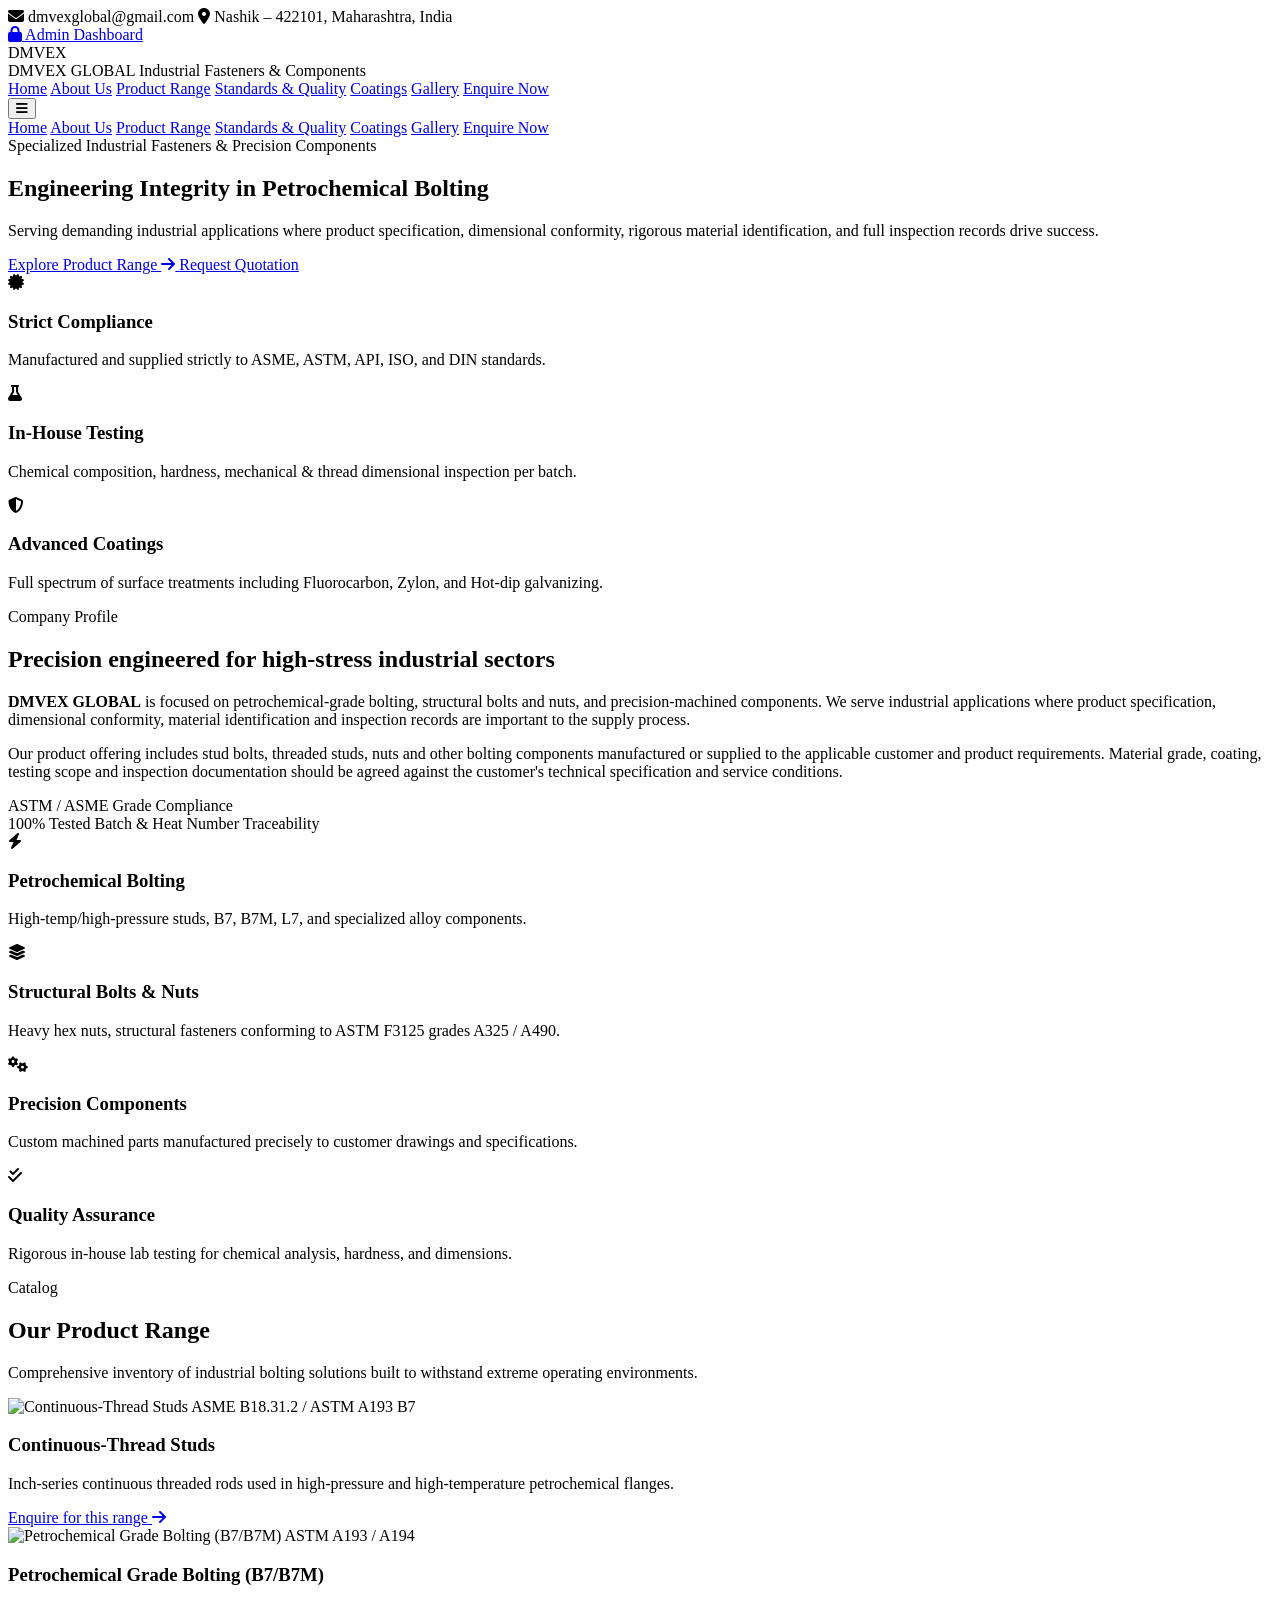
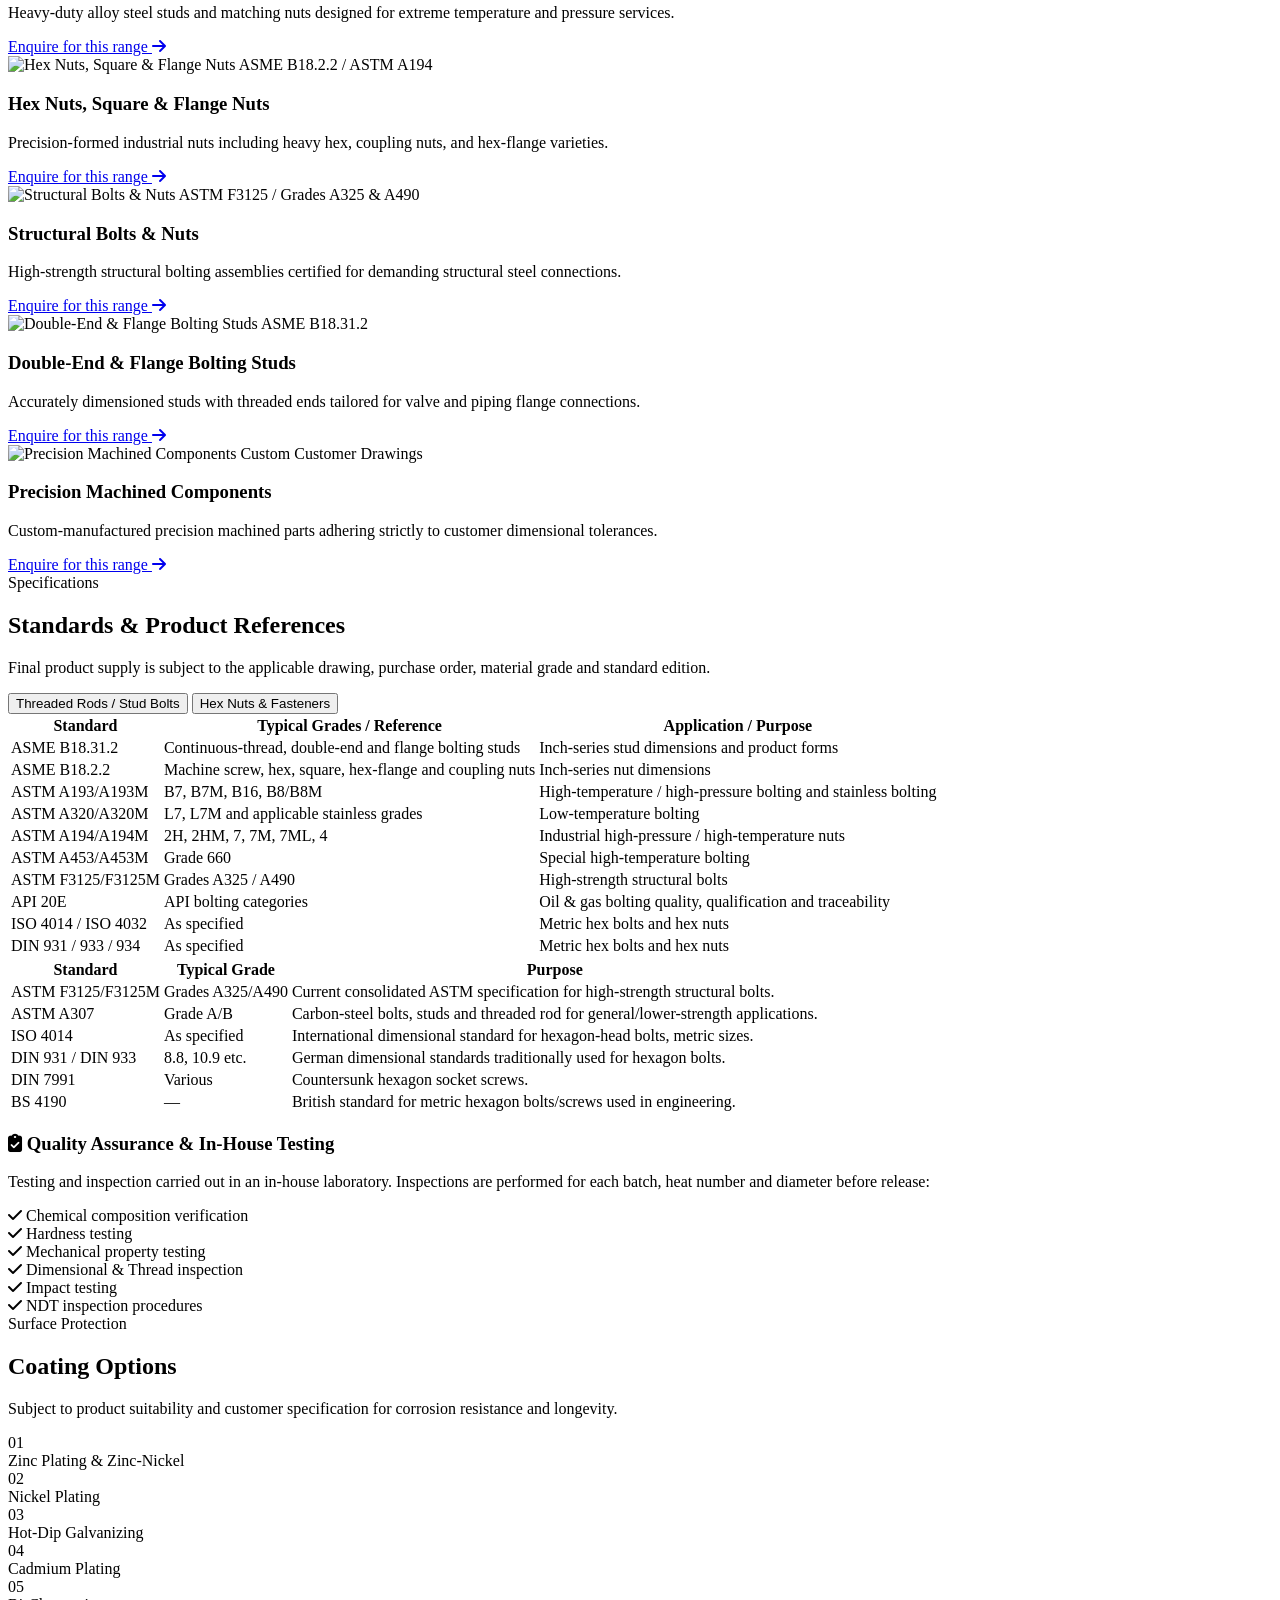
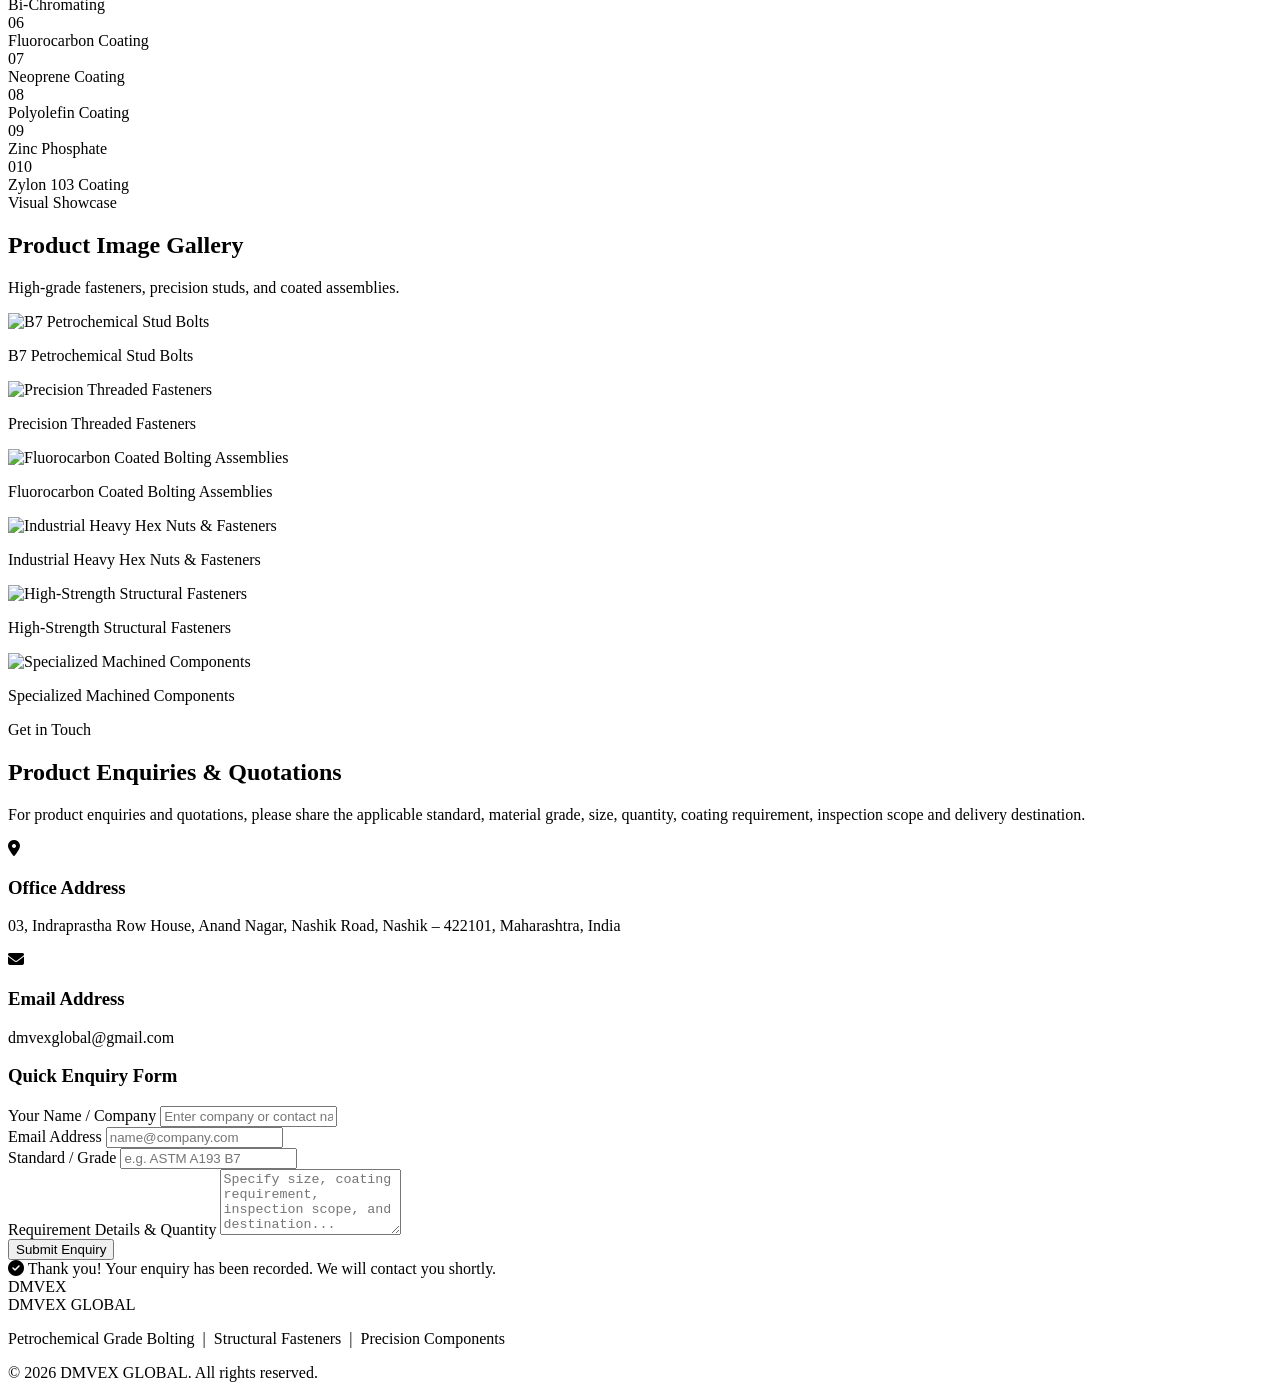
==== index.html @ e226d443 "New files added New files added" ====
<!DOCTYPE html>
<html lang="en" class="scroll-smooth">
<head>
    <meta charset="UTF-8">
    <meta name="viewport" content="width=device-width, initial-scale=1.0">
    <title>DMVEX GLOBAL | Specialized Industrial Fasteners & Precision Components</title>
    <!-- Tailwind CSS CDN for fast styling baseline -->
    <script src="https://cdn.tailwindcss.com"></script>
    <link rel="stylesheet" href="style.css">
    <!-- FontAwesome for icons -->
    <link rel="stylesheet" href="https://cdnjs.cloudflare.com/ajax/libs/font-awesome/6.4.0/css/all.min.css">
</head>
<body class="bg-slate-950 text-slate-100 font-sans antialiased selection:bg-blue-600 selection:text-white">

    <!-- Top Bar -->
    <div class="bg-slate-900 border-b border-slate-800 text-xs py-2 px-4 text-slate-400">
        <div class="max-w-7xl mx-auto flex flex-col sm:flex-row justify-between items-center gap-2">
            <div class="flex items-center gap-4">
                <span><i class="fas fa-envelope text-blue-500 mr-1.5"></i> dmvexglobal@gmail.com</span>
                <span><i class="fas fa-map-marker-alt text-blue-500 mr-1.5"></i> Nashik – 422101, Maharashtra, India</span>
            </div>
            <div class="flex items-center gap-3">
                <a href="admin.html" class="text-blue-400 hover:text-blue-300 transition-colors font-medium"><i class="fas fa-lock mr-1"></i> Admin Dashboard</a>
            </div>
        </div>
    </div>

    <!-- Navigation -->
    <header class="sticky top-0 z-50 bg-slate-900/90 backdrop-blur-md border-b border-slate-800">
        <div class="max-w-7xl mx-auto px-4 sm:px-6 lg:px-8 h-20 flex items-center justify-between">
            <div class="flex items-center gap-3">
                <div class="bg-blue-600 text-white font-black text-xl px-3 py-2 rounded tracking-wider shadow-lg shadow-blue-600/30">DMVEX</div>
                <div>
                    <span class="block font-bold text-lg tracking-wide text-white">DMVEX GLOBAL</span>
                    <span class="block text-[10px] text-blue-400 tracking-widest uppercase font-semibold">Industrial Fasteners & Components</span>
                </div>
            </div>
            <nav class="hidden md:flex items-center gap-8 font-medium text-sm text-slate-300">
                <a href="#home" class="hover:text-blue-400 transition-colors">Home</a>
                <a href="#about" class="hover:text-blue-400 transition-colors">About Us</a>
                <a href="#products" class="hover:text-blue-400 transition-colors">Product Range</a>
                <a href="#standards" class="hover:text-blue-400 transition-colors">Standards & Quality</a>
                <a href="#coatings" class="hover:text-blue-400 transition-colors">Coatings</a>
                <a href="#gallery" class="hover:text-blue-400 transition-colors">Gallery</a>
                <a href="#contact" class="bg-blue-600 hover:bg-blue-500 text-white px-4 py-2 rounded-lg transition-all shadow-md shadow-blue-600/20">Enquire Now</a>
            </nav>
            <button id="mobile-menu-btn" class="md:hidden text-slate-300 hover:text-white focus:outline-none">
                <i class="fas fa-bars text-2xl"></i>
            </button>
        </div>
        <!-- Mobile Nav Menu -->
        <div id="mobile-menu" class="hidden md:hidden bg-slate-900 border-b border-slate-800 px-4 pt-2 pb-4 space-y-2">
            <a href="#home" class="block py-2 text-slate-300 hover:text-blue-400">Home</a>
            <a href="#about" class="block py-2 text-slate-300 hover:text-blue-400">About Us</a>
            <a href="#products" class="block py-2 text-slate-300 hover:text-blue-400">Product Range</a>
            <a href="#standards" class="block py-2 text-slate-300 hover:text-blue-400">Standards & Quality</a>
            <a href="#coatings" class="block py-2 text-slate-300 hover:text-blue-400">Coatings</a>
            <a href="#gallery" class="block py-2 text-slate-300 hover:text-blue-400">Gallery</a>
            <a href="#contact" class="block py-2 text-blue-400 font-medium">Enquire Now</a>
        </div>
    </header>

    <!-- Hero Section -->
    <section id="home" class="relative min-h-[85vh] flex items-center justify-center bg-gradient-to-br from-slate-950 via-slate-900 to-blue-950 px-4 overflow-hidden">
        <div class="absolute inset-0 opacity-10 bg-[radial-gradient(#3b82f6_1px,transparent_1px)] [background-size:16px_16px] pointer-events-none"></div>
        <div class="max-w-5xl mx-auto text-center relative z-10 py-20 fade-in-up">
            <span class="inline-block bg-blue-600/10 border border-blue-500/30 text-blue-400 text-xs font-semibold px-3 py-1 rounded-full uppercase tracking-widest mb-6">
                Specialized Industrial Fasteners & Precision Components
            </span>
            <h1 class="text-4xl sm:text-6xl font-extrabold tracking-tight text-white mb-6 leading-tight">
                Engineering Integrity in <span class="text-transparent bg-clip-text bg-gradient-to-r from-blue-400 to-indigo-400">Petrochemical Bolting</span>
            </h1>
            <p class="text-lg sm:text-xl text-slate-300 max-w-3xl mx-auto mb-10 leading-relaxed">
                Serving demanding industrial applications where product specification, dimensional conformity, rigorous material identification, and full inspection records drive success.
            </p>
            <div class="flex flex-wrap justify-center gap-4">
                <a href="#products" class="bg-blue-600 hover:bg-blue-500 text-white font-medium px-8 py-3.5 rounded-xl transition-all shadow-lg shadow-blue-600/30 flex items-center gap-2">
                    Explore Product Range <i class="fas fa-arrow-right text-xs"></i>
                </a>
                <a href="#contact" class="bg-slate-900 hover:bg-slate-800 border border-slate-700 text-slate-200 font-medium px-8 py-3.5 rounded-xl transition-all">
                    Request Quotation
                </a>
            </div>
            
            <!-- Quick feature badges -->
            <div class="grid grid-cols-1 sm:grid-cols-3 gap-6 mt-16 max-w-4xl mx-auto text-left">
                <div class="bg-slate-900/60 border border-slate-800 p-5 rounded-xl backdrop-blur">
                    <div class="text-blue-400 text-xl mb-2"><i class="fas fa-certificate"></i></div>
                    <h3 class="font-semibold text-white mb-1">Strict Compliance</h3>
                    <p class="text-xs text-slate-400">Manufactured and supplied strictly to ASME, ASTM, API, ISO, and DIN standards.</p>
                </div>
                <div class="bg-slate-900/60 border border-slate-800 p-5 rounded-xl backdrop-blur">
                    <div class="text-blue-400 text-xl mb-2"><i class="fas fa-flask"></i></div>
                    <h3 class="font-semibold text-white mb-1">In-House Testing</h3>
                    <p class="text-xs text-slate-400">Chemical composition, hardness, mechanical & thread dimensional inspection per batch.</p>
                </div>
                <div class="bg-slate-900/60 border border-slate-800 p-5 rounded-xl backdrop-blur">
                    <div class="text-blue-400 text-xl mb-2"><i class="fas fa-shield-alt"></i></div>
                    <h3 class="font-semibold text-white mb-1">Advanced Coatings</h3>
                    <p class="text-xs text-slate-400">Full spectrum of surface treatments including Fluorocarbon, Zylon, and Hot-dip galvanizing.</p>
                </div>
            </div>
        </div>
    </section>

    <!-- About Section -->
    <section id="about" class="py-24 bg-slate-900/50 border-t border-slate-800">
        <div class="max-w-7xl mx-auto px-4 sm:px-6 lg:px-8">
            <div class="grid grid-cols-1 lg:grid-cols-2 gap-12 items-center">
                <div>
                    <span class="text-blue-400 font-semibold text-sm uppercase tracking-wider">Company Profile</span>
                    <h2 class="text-3xl sm:text-4xl font-bold text-white mt-2 mb-6">Precision engineered for high-stress industrial sectors</h2>
                    <p class="text-slate-300 leading-relaxed mb-6">
                        <strong>DMVEX GLOBAL</strong> is focused on petrochemical-grade bolting, structural bolts and nuts, and precision-machined components. We serve industrial applications where product specification, dimensional conformity, material identification and inspection records are important to the supply process.
                    </p>
                    <p class="text-slate-300 leading-relaxed mb-8">
                        Our product offering includes stud bolts, threaded studs, nuts and other bolting components manufactured or supplied to the applicable customer and product requirements. Material grade, coating, testing scope and inspection documentation should be agreed against the customer's technical specification and service conditions.
                    </p>
                    <div class="grid grid-cols-2 gap-4">
                        <div class="border-l-2 border-blue-500 pl-4">
                            <span class="block font-bold text-2xl text-white">ASTM / ASME</span>
                            <span class="text-xs text-slate-400">Grade Compliance</span>
                        </div>
                        <div class="border-l-2 border-blue-500 pl-4">
                            <span class="block font-bold text-2xl text-white">100% Tested</span>
                            <span class="text-xs text-slate-400">Batch & Heat Number Traceability</span>
                        </div>
                    </div>
                </div>
                <div class="grid grid-cols-1 sm:grid-cols-2 gap-4">
                    <div class="bg-slate-900 border border-slate-800 p-6 rounded-xl flex flex-col justify-between">
                        <i class="fas fa-bolt text-blue-500 text-3xl mb-4"></i>
                        <h3 class="font-bold text-white mb-2">Petrochemical Bolting</h3>
                        <p class="text-xs text-slate-400">High-temp/high-pressure studs, B7, B7M, L7, and specialized alloy components.</p>
                    </div>
                    <div class="bg-slate-900 border border-slate-800 p-6 rounded-xl flex flex-col justify-between mt-0 sm:mt-6">
                        <i class="fas fa-layer-group text-blue-500 text-3xl mb-4"></i>
                        <h3 class="font-bold text-white mb-2">Structural Bolts & Nuts</h3>
                        <p class="text-xs text-slate-400">Heavy hex nuts, structural fasteners conforming to ASTM F3125 grades A325 / A490.</p>
                    </div>
                    <div class="bg-slate-900 border border-slate-800 p-6 rounded-xl flex flex-col justify-between">
                        <i class="fas fa-cogs text-blue-500 text-3xl mb-4"></i>
                        <h3 class="font-bold text-white mb-2">Precision Components</h3>
                        <p class="text-xs text-slate-400">Custom machined parts manufactured precisely to customer drawings and specifications.</p>
                    </div>
                    <div class="bg-slate-900 border border-slate-800 p-6 rounded-xl flex flex-col justify-between sm:mt-6">
                        <i class="fas fa-check-double text-blue-500 text-3xl mb-4"></i>
                        <h3 class="font-bold text-white mb-2">Quality Assurance</h3>
                        <p class="text-xs text-slate-400">Rigorous in-house lab testing for chemical analysis, hardness, and dimensions.</p>
                    </div>
                </div>
            </div>
        </div>
    </section>

    <!-- Product Range Section -->
    <section id="products" class="py-24 border-t border-slate-800">
        <div class="max-w-7xl mx-auto px-4 sm:px-6 lg:px-8">
            <div class="text-center max-w-3xl mx-auto mb-16">
                <span class="text-blue-400 font-semibold text-sm uppercase tracking-wider">Catalog</span>
                <h2 class="text-3xl sm:text-4xl font-bold text-white mt-2 mb-4">Our Product Range</h2>
                <p class="text-slate-400">Comprehensive inventory of industrial bolting solutions built to withstand extreme operating environments.</p>
            </div>

            <!-- Dynamic Product Container populated from app.js / localStorage -->
            <div id="product-grid" class="grid grid-cols-1 md:grid-cols-2 lg:grid-cols-3 gap-8">
                <!-- Populated dynamically -->
            </div>
        </div>
    </section>

    <!-- Standards & Product References Section -->
    <section id="standards" class="py-24 bg-slate-900/50 border-t border-slate-800">
        <div class="max-w-7xl mx-auto px-4 sm:px-6 lg:px-8">
            <div class="text-center max-w-3xl mx-auto mb-16">
                <span class="text-blue-400 font-semibold text-sm uppercase tracking-wider">Specifications</span>
                <h2 class="text-3xl sm:text-4xl font-bold text-white mt-2 mb-4">Standards & Product References</h2>
                <p class="text-slate-400">Final product supply is subject to the applicable drawing, purchase order, material grade and standard edition.</p>
            </div>

            <!-- Tabs for Standard Tables -->
            <div class="flex justify-center gap-4 mb-8">
                <button onclick="switchTab('tab-threaded')" id="btn-tab-threaded" class="px-5 py-2.5 rounded-lg text-sm font-semibold transition-all bg-blue-600 text-white shadow-md shadow-blue-600/30">Threaded Rods / Stud Bolts</button>
                <button onclick="switchTab('tab-nuts')" id="btn-tab-nuts" class="px-5 py-2.5 rounded-lg text-sm font-semibold transition-all bg-slate-800 text-slate-300 hover:bg-slate-700">Hex Nuts & Fasteners</button>
            </div>

            <!-- Table 1: Threaded Rods -->
            <div id="tab-threaded" class="standard-tab overflow-x-auto bg-slate-900 border border-slate-800 rounded-2xl shadow-xl">
                <table class="w-full text-left border-collapse">
                    <thead>
                        <tr class="bg-slate-800/80 text-slate-200 text-xs uppercase tracking-wider">
                            <th class="p-4 border-b border-slate-700">Standard</th>
                            <th class="p-4 border-b border-slate-700">Typical Grades / Reference</th>
                            <th class="p-4 border-b border-slate-700">Application / Purpose</th>
                        </tr>
                    </thead>
                    <tbody class="divide-y divide-slate-800 text-sm text-slate-300">
                        <tr class="hover:bg-slate-800/40 transition-colors"><td class="p-4 font-semibold text-white">ASME B18.31.2</td><td class="p-4">Continuous-thread, double-end and flange bolting studs</td><td class="p-4 text-slate-400">Inch-series stud dimensions and product forms</td></tr>
                        <tr class="hover:bg-slate-800/40 transition-colors"><td class="p-4 font-semibold text-white">ASME B18.2.2</td><td class="p-4">Machine screw, hex, square, hex-flange and coupling nuts</td><td class="p-4 text-slate-400">Inch-series nut dimensions</td></tr>
                        <tr class="hover:bg-slate-800/40 transition-colors"><td class="p-4 font-semibold text-white">ASTM A193/A193M</td><td class="p-4 text-blue-400 font-medium">B7, B7M, B16, B8/B8M</td><td class="p-4 text-slate-400">High-temperature / high-pressure bolting and stainless bolting</td></tr>
                        <tr class="hover:bg-slate-800/40 transition-colors"><td class="p-4 font-semibold text-white">ASTM A320/A320M</td><td class="p-4 text-blue-400 font-medium">L7, L7M and applicable stainless grades</td><td class="p-4 text-slate-400">Low-temperature bolting</td></tr>
                        <tr class="hover:bg-slate-800/40 transition-colors"><td class="p-4 font-semibold text-white">ASTM A194/A194M</td><td class="p-4 text-blue-400 font-medium">2H, 2HM, 7, 7M, 7ML, 4</td><td class="p-4 text-slate-400">Industrial high-pressure / high-temperature nuts</td></tr>
                        <tr class="hover:bg-slate-800/40 transition-colors"><td class="p-4 font-semibold text-white">ASTM A453/A453M</td><td class="p-4 text-blue-400 font-medium">Grade 660</td><td class="p-4 text-slate-400">Special high-temperature bolting</td></tr>
                        <tr class="hover:bg-slate-800/40 transition-colors"><td class="p-4 font-semibold text-white">ASTM F3125/F3125M</td><td class="p-4 text-blue-400 font-medium">Grades A325 / A490</td><td class="p-4 text-slate-400">High-strength structural bolts</td></tr>
                        <tr class="hover:bg-slate-800/40 transition-colors"><td class="p-4 font-semibold text-white">API 20E</td><td class="p-4">API bolting categories</td><td class="p-4 text-slate-400">Oil & gas bolting quality, qualification and traceability</td></tr>
                        <tr class="hover:bg-slate-800/40 transition-colors"><td class="p-4 font-semibold text-white">ISO 4014 / ISO 4032</td><td class="p-4">As specified</td><td class="p-4 text-slate-400">Metric hex bolts and hex nuts</td></tr>
                        <tr class="hover:bg-slate-800/40 transition-colors"><td class="p-4 font-semibold text-white">DIN 931 / 933 / 934</td><td class="p-4">As specified</td><td class="p-4 text-slate-400">Metric hex bolts and hex nuts</td></tr>
                    </tbody>
                </table>
            </div>

            <!-- Table 2: Hex Nuts & Bolts -->
            <div id="tab-nuts" class="standard-tab hidden overflow-x-auto bg-slate-900 border border-slate-800 rounded-2xl shadow-xl">
                <table class="w-full text-left border-collapse">
                    <thead>
                        <tr class="bg-slate-800/80 text-slate-200 text-xs uppercase tracking-wider">
                            <th class="p-4 border-b border-slate-700">Standard</th>
                            <th class="p-4 border-b border-slate-700">Typical Grade</th>
                            <th class="p-4 border-b border-slate-700">Purpose</th>
                        </tr>
                    </thead>
                    <tbody class="divide-y divide-slate-800 text-sm text-slate-300">
                        <tr class="hover:bg-slate-800/40 transition-colors"><td class="p-4 font-semibold text-white">ASTM F3125/F3125M</td><td class="p-4 text-blue-400 font-medium">Grades A325/A490</td><td class="p-4 text-slate-400">Current consolidated ASTM specification for high-strength structural bolts.</td></tr>
                        <tr class="hover:bg-slate-800/40 transition-colors"><td class="p-4 font-semibold text-white">ASTM A307</td><td class="p-4 text-blue-400 font-medium">Grade A/B</td><td class="p-4 text-slate-400">Carbon-steel bolts, studs and threaded rod for general/lower-strength applications.</td></tr>
                        <tr class="hover:bg-slate-800/40 transition-colors"><td class="p-4 font-semibold text-white">ISO 4014</td><td class="p-4">As specified</td><td class="p-4 text-slate-400">International dimensional standard for hexagon-head bolts, metric sizes.</td></tr>
                        <tr class="hover:bg-slate-800/40 transition-colors"><td class="p-4 font-semibold text-white">DIN 931 / DIN 933</td><td class="p-4 text-blue-400 font-medium">8.8, 10.9 etc.</td><td class="p-4 text-slate-400">German dimensional standards traditionally used for hexagon bolts.</td></tr>
                        <tr class="hover:bg-slate-800/40 transition-colors"><td class="p-4 font-semibold text-white">DIN 7991</td><td class="p-4">Various</td><td class="p-4 text-slate-400">Countersunk hexagon socket screws.</td></tr>
                        <tr class="hover:bg-slate-800/40 transition-colors"><td class="p-4 font-semibold text-white">BS 4190</td><td class="p-4">—</td><td class="p-4 text-slate-400">British standard for metric hexagon bolts/screws used in engineering.</td></tr>
                    </tbody>
                </table>
            </div>

            <!-- Quality Assurance Box -->
            <div class="mt-12 bg-gradient-to-r from-blue-950/60 to-slate-900 border border-blue-500/30 rounded-2xl p-8">
                <h3 class="text-xl font-bold text-white mb-4 flex items-center gap-3"><i class="fas fa-clipboard-check text-blue-400"></i> Quality Assurance & In-House Testing</h3>
                <p class="text-slate-300 text-sm mb-6">Testing and inspection carried out in an in-house laboratory. Inspections are performed for each batch, heat number and diameter before release:</p>
                <div class="grid grid-cols-1 sm:grid-cols-2 lg:grid-cols-4 gap-4 text-sm">
                    <div class="bg-slate-900/80 p-4 rounded-xl border border-slate-800"><i class="fas fa-check text-blue-400 mr-2"></i> Chemical composition verification</div>
                    <div class="bg-slate-900/80 p-4 rounded-xl border border-slate-800"><i class="fas fa-check text-blue-400 mr-2"></i> Hardness testing</div>
                    <div class="bg-slate-900/80 p-4 rounded-xl border border-slate-800"><i class="fas fa-check text-blue-400 mr-2"></i> Mechanical property testing</div>
                    <div class="bg-slate-900/80 p-4 rounded-xl border border-slate-800"><i class="fas fa-check text-blue-400 mr-2"></i> Dimensional & Thread inspection</div>
                    <div class="bg-slate-900/80 p-4 rounded-xl border border-slate-800"><i class="fas fa-check text-blue-400 mr-2"></i> Impact testing</div>
                    <div class="bg-slate-900/80 p-4 rounded-xl border border-slate-800"><i class="fas fa-check text-blue-400 mr-2"></i> NDT inspection procedures</div>
                </div>
            </div>
        </div>
    </section>

    <!-- Coating Options Section -->
    <section id="coatings" class="py-24 border-t border-slate-800">
        <div class="max-w-7xl mx-auto px-4 sm:px-6 lg:px-8">
            <div class="text-center max-w-3xl mx-auto mb-16">
                <span class="text-blue-400 font-semibold text-sm uppercase tracking-wider">Surface Protection</span>
                <h2 class="text-3xl sm:text-4xl font-bold text-white mt-2 mb-4">Coating Options</h2>
                <p class="text-slate-400">Subject to product suitability and customer specification for corrosion resistance and longevity.</p>
            </div>

            <div id="coating-grid" class="grid grid-cols-2 sm:grid-cols-3 lg:grid-cols-5 gap-4">
                <!-- Dynamically populated or rendered -->
            </div>
        </div>
    </section>

    <!-- Image Gallery Section -->
    <section id="gallery" class="py-24 bg-slate-900/50 border-t border-slate-800">
        <div class="max-w-7xl mx-auto px-4 sm:px-6 lg:px-8">
            <div class="text-center max-w-3xl mx-auto mb-16">
                <span class="text-blue-400 font-semibold text-sm uppercase tracking-wider">Visual Showcase</span>
                <h2 class="text-3xl sm:text-4xl font-bold text-white mt-2 mb-4">Product Image Gallery</h2>
                <p class="text-slate-400">High-grade fasteners, precision studs, and coated assemblies.</p>
            </div>

            <div id="gallery-grid" class="grid grid-cols-1 sm:grid-cols-2 lg:grid-cols-3 gap-6">
                <!-- Populated dynamically from localStorage / app.js -->
            </div>
        </div>
    </section>

    <!-- Contact / Enquiry Section -->
    <section id="contact" class="py-24 border-t border-slate-800 relative overflow-hidden">
        <div class="max-w-7xl mx-auto px-4 sm:px-6 lg:px-8 relative z-10">
            <div class="grid grid-cols-1 lg:grid-cols-2 gap-12">
                <div>
                    <span class="text-blue-400 font-semibold text-sm uppercase tracking-wider">Get in Touch</span>
                    <h2 class="text-3xl sm:text-4xl font-bold text-white mt-2 mb-6">Product Enquiries & Quotations</h2>
                    <p class="text-slate-300 mb-8 leading-relaxed">
                        For product enquiries and quotations, please share the applicable standard, material grade, size, quantity, coating requirement, inspection scope and delivery destination.
                    </p>
                    
                    <div class="space-y-6">
                        <div class="flex items-start gap-4">
                            <div class="bg-blue-600/10 border border-blue-500/30 text-blue-400 p-3 rounded-xl"><i class="fas fa-map-marker-alt text-xl"></i></div>
                            <div>
                                <h3 class="font-semibold text-white">Office Address</h3>
                                <p class="text-sm text-slate-400 mt-1">03, Indraprastha Row House, Anand Nagar, Nashik Road, Nashik – 422101, Maharashtra, India</p>
                            </div>
                        </div>
                        <div class="flex items-start gap-4">
                            <div class="bg-blue-600/10 border border-blue-500/30 text-blue-400 p-3 rounded-xl"><i class="fas fa-envelope text-xl"></i></div>
                            <div>
                                <h3 class="font-semibold text-white">Email Address</h3>
                                <p class="text-sm text-slate-400 mt-1">dmvexglobal@gmail.com</p>
                            </div>
                        </div>
                    </div>
                </div>

                <div class="bg-slate-900 border border-slate-800 p-8 rounded-2xl shadow-xl">
                    <h3 class="text-xl font-bold text-white mb-6">Quick Enquiry Form</h3>
                    <form id="enquiry-form" onsubmit="handleEnquiry(event)" class="space-y-4">
                        <div>
                            <label class="block text-xs uppercase font-semibold text-slate-400 mb-2">Your Name / Company</label>
                            <input type="text" required class="w-full bg-slate-950 border border-slate-800 rounded-lg px-4 py-3 text-white focus:outline-none focus:border-blue-500 text-sm" placeholder="Enter company or contact name">
                        </div>
                        <div class="grid grid-cols-1 sm:grid-cols-2 gap-4">
                            <div>
                                <label class="block text-xs uppercase font-semibold text-slate-400 mb-2">Email Address</label>
                                <input type="email" required class="w-full bg-slate-950 border border-slate-800 rounded-lg px-4 py-3 text-white focus:outline-none focus:border-blue-500 text-sm" placeholder="name@company.com">
                            </div>
                            <div>
                                <label class="block text-xs uppercase font-semibold text-slate-400 mb-2">Standard / Grade</label>
                                <input type="text" class="w-full bg-slate-950 border border-slate-800 rounded-lg px-4 py-3 text-white focus:outline-none focus:border-blue-500 text-sm" placeholder="e.g. ASTM A193 B7">
                            </div>
                        </div>
                        <div>
                            <label class="block text-xs uppercase font-semibold text-slate-400 mb-2">Requirement Details & Quantity</label>
                            <textarea rows="4" required class="w-full bg-slate-950 border border-slate-800 rounded-lg px-4 py-3 text-white focus:outline-none focus:border-blue-500 text-sm" placeholder="Specify size, coating requirement, inspection scope, and destination..."></textarea>
                        </div>
                        <button type="submit" class="w-full bg-blue-600 hover:bg-blue-500 text-white font-medium py-3.5 rounded-lg transition-all shadow-lg shadow-blue-600/30">
                            Submit Enquiry
                        </button>
                    </form>
                    <div id="enquiry-success" class="hidden mt-4 p-4 bg-emerald-950 border border-emerald-800 text-emerald-300 rounded-lg text-sm text-center">
                        <i class="fas fa-check-circle mr-2"></i> Thank you! Your enquiry has been recorded. We will contact you shortly.
                    </div>
                </div>
            </div>
        </div>
    </section>

    <!-- Footer -->
    <footer class="bg-slate-950 border-t border-slate-900 py-12 text-slate-400 text-sm">
        <div class="max-w-7xl mx-auto px-4 sm:px-6 lg:px-8 flex flex-col md:flex-row justify-between items-center gap-6">
            <div class="flex items-center gap-3">
                <div class="bg-blue-600 text-white font-bold px-2.5 py-1 rounded text-sm">DMVEX</div>
                <span class="text-white font-semibold">DMVEX GLOBAL</span>
            </div>
            <p class="text-xs text-center text-slate-500">
                Petrochemical Grade Bolting &nbsp;|&nbsp; Structural Fasteners &nbsp;|&nbsp; Precision Components
            </p>
            <p class="text-xs text-slate-500">&copy; 2026 DMVEX GLOBAL. All rights reserved.</p>
        </div>
    </footer>

    <script src="app.js"></script>
</body>
</html>
---- style.css ----
/* Custom Industrial Theme Adjustments & Smooth Animations */
@keyframes fadeInUp {
    from {
        opacity: 0;
        transform: translateY(20px);
    }
    to {
        opacity: 1;
        transform: translateY(0);
    }
}

.fade-in-up {
    animation: fadeInUp 0.8s cubic-bezier(0.16, 1, 0.3, 1) forwards;
}

/* Card hover scaling and glow transitions */
.product-card, .gallery-card {
    transition: all 0.3s cubic-bezier(0.4, 0, 0.2, 1);
}

.product-card:hover, .gallery-card:hover {
    transform: translateY(-4px);
    border-color: rgba(59, 130, 246, 0.5);
    box-shadow: 0 12px 30px -10px rgba(59, 130, 246, 0.2);
}

/* Smooth scrolling for anchor links */
html {
    scroll-behavior: smooth;
}

/* Custom Scrollbar */
::-webkit-scrollbar {
    width: 8px;
}
::-webkit-scrollbar-track {
    background: #020617;
}
::-webkit-scrollbar-thumb {
    background: #1e293b;
    border-radius: 4px;
}
::-webkit-scrollbar-thumb:hover {
    background: #3b82f6;
}
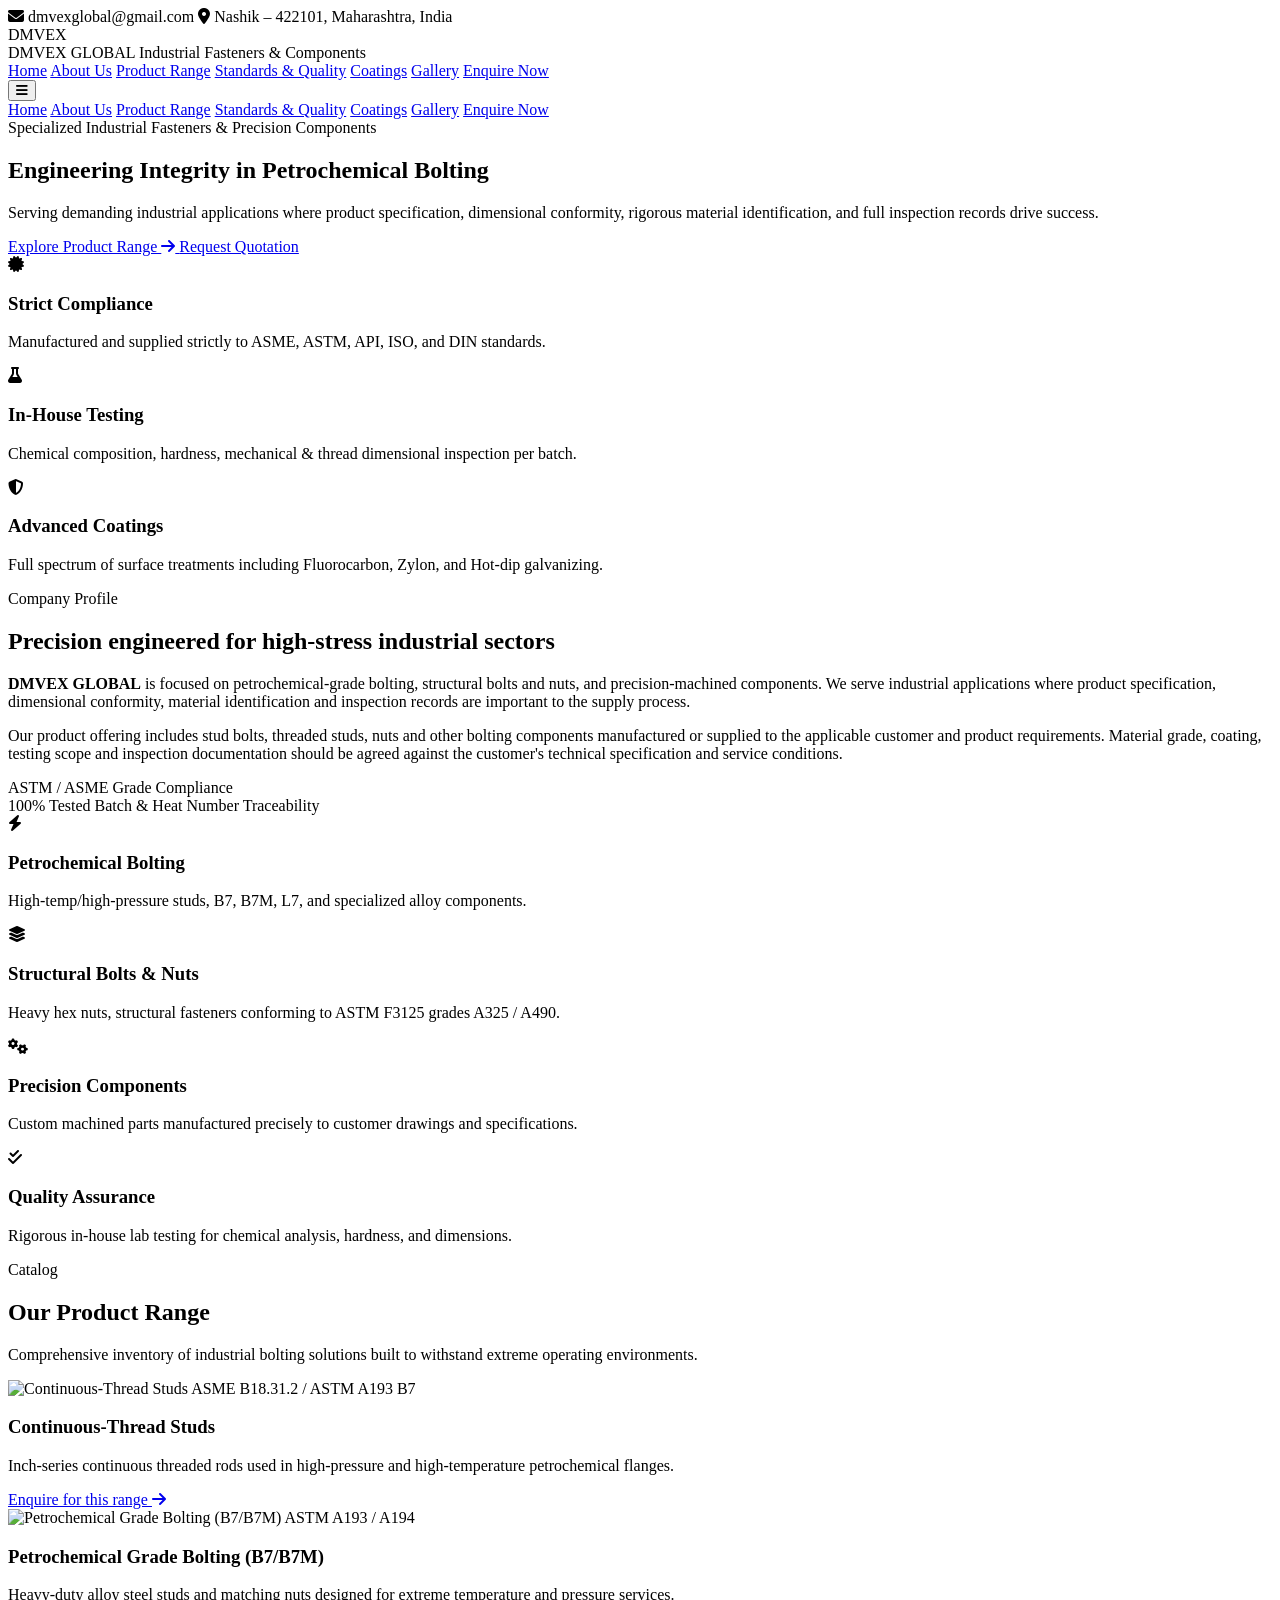
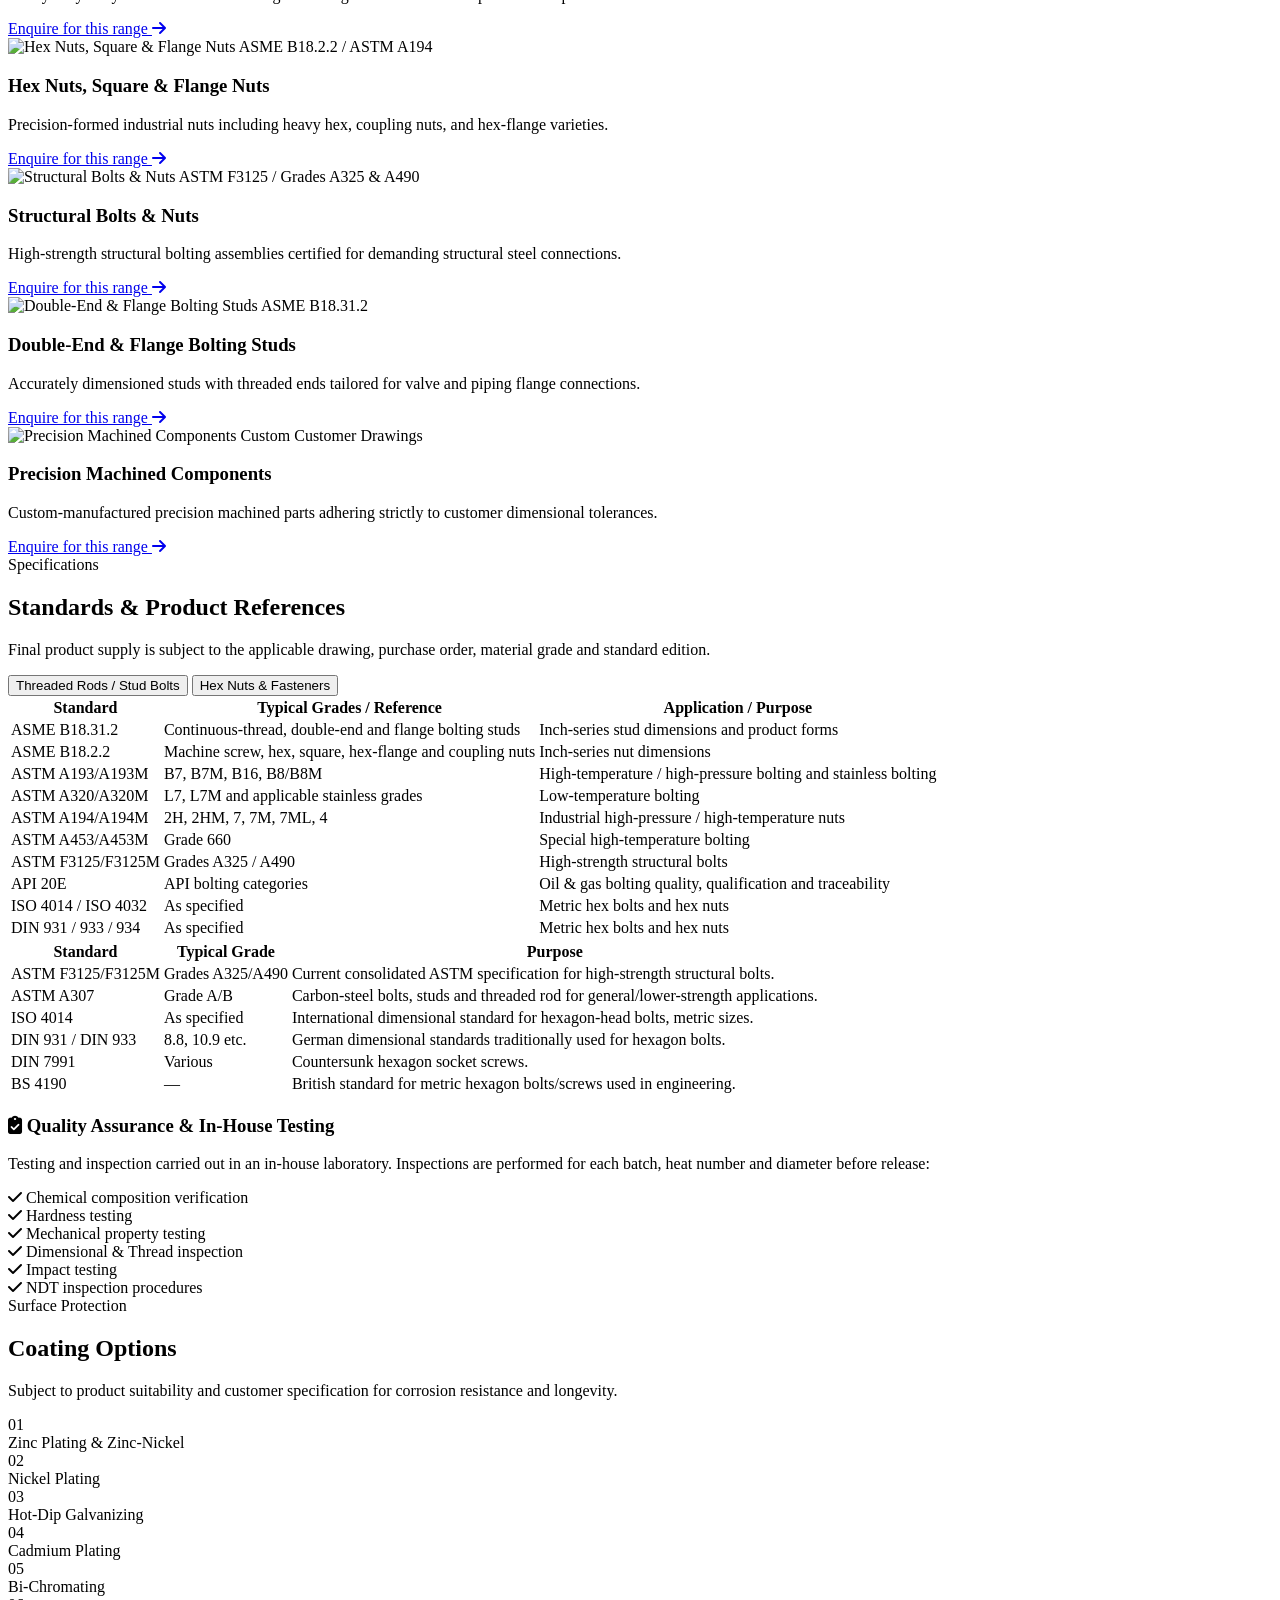
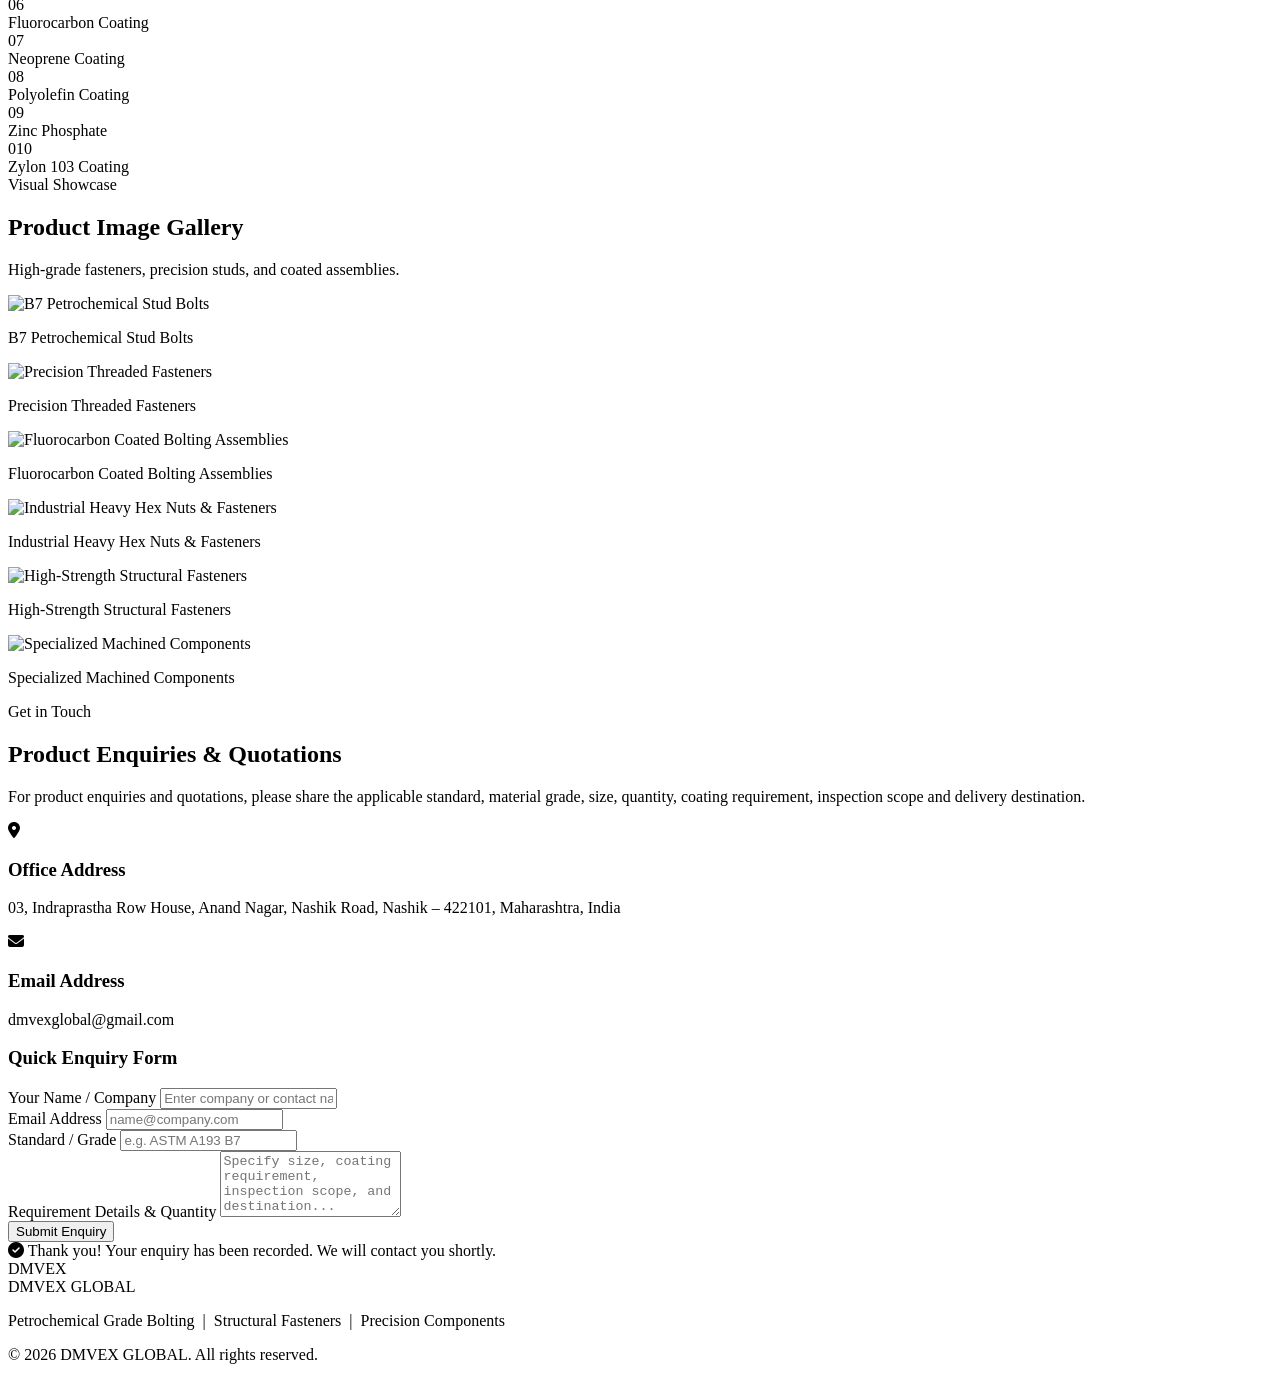
==== commit c3fcaeda: "removed link to admin removed link to admin" ====
--- a/index.html
+++ b/index.html
@@ -1,6 +1,12 @@
 <!DOCTYPE html>
 <html lang="en" class="scroll-smooth">
 <head>
+    <script async src="https://www.googletagmanager.com/gtm.js?id=GTM-PXZGCSRD"></script>
+    <script>
+    window.dataLayer = window.dataLayer || [];
+    function gtag(){dataLayer.push(arguments);}
+    gtag('js', new Date());
+    </script>
     <meta charset="UTF-8">
     <meta name="viewport" content="width=device-width, initial-scale=1.0">
     <title>DMVEX GLOBAL | Specialized Industrial Fasteners & Precision Components</title>
@@ -10,6 +16,36 @@
     <!-- FontAwesome for icons -->
     <link rel="stylesheet" href="https://cdnjs.cloudflare.com/ajax/libs/font-awesome/6.4.0/css/all.min.css">
 </head>
+<!-- Firebase App SDK (CDN) -->
+<script type="module">
+    // Import the functions you need from the SDKs you need
+    import { initializeApp } from "https://www.gstatic.com/firebasejs/10.8.0/firebase-app.js";
+    import { getFirestore, collection, getDocs, addDoc, deleteDoc, doc, setDoc, getDoc } from "https://www.gstatic.com/firebasejs/10.8.0/firebase-firestore.js";
+
+    // Your web app's Firebase configuration (Replace with your actual Firebase project config)
+    const firebaseConfig = {
+        apiKey: "AIzaSyAS-ub0ZGX_sQ9-V1uJDBUtMOajxc0rioA",
+        authDomain: "dmvex-de6eb.firebaseapp.com",
+        projectId: "dmvex-de6eb",
+        storageBucket: "dmvex-de6eb.firebasestorage.app",
+        messagingSenderId: "1066589449842",
+        appId: "1:1066589449842:web:e2d4d0c706361d2ba85ceb"
+        };
+
+    // Initialize Firebase
+    const app = initializeApp(firebaseConfig);
+    const db = getFirestore(app);
+
+    // Make db and functions globally accessible for app.js
+    window.db = db;
+    window.dbCollections = { collection, getDocs, addDoc, deleteDoc, doc, setDoc, getDoc };
+    
+    // Trigger initial load once Firebase is ready
+    if (window.initAppAfterFirebase) {
+        window.initAppAfterFirebase();
+    }
+</script>
+<script src="app.js"></script>
 <body class="bg-slate-950 text-slate-100 font-sans antialiased selection:bg-blue-600 selection:text-white">
 
     <!-- Top Bar -->
@@ -19,9 +55,7 @@
                 <span><i class="fas fa-envelope text-blue-500 mr-1.5"></i> dmvexglobal@gmail.com</span>
                 <span><i class="fas fa-map-marker-alt text-blue-500 mr-1.5"></i> Nashik – 422101, Maharashtra, India</span>
             </div>
-            <div class="flex items-center gap-3">
-                <a href="admin.html" class="text-blue-400 hover:text-blue-300 transition-colors font-medium"><i class="fas fa-lock mr-1"></i> Admin Dashboard</a>
-            </div>
+            
         </div>
     </div>
 
